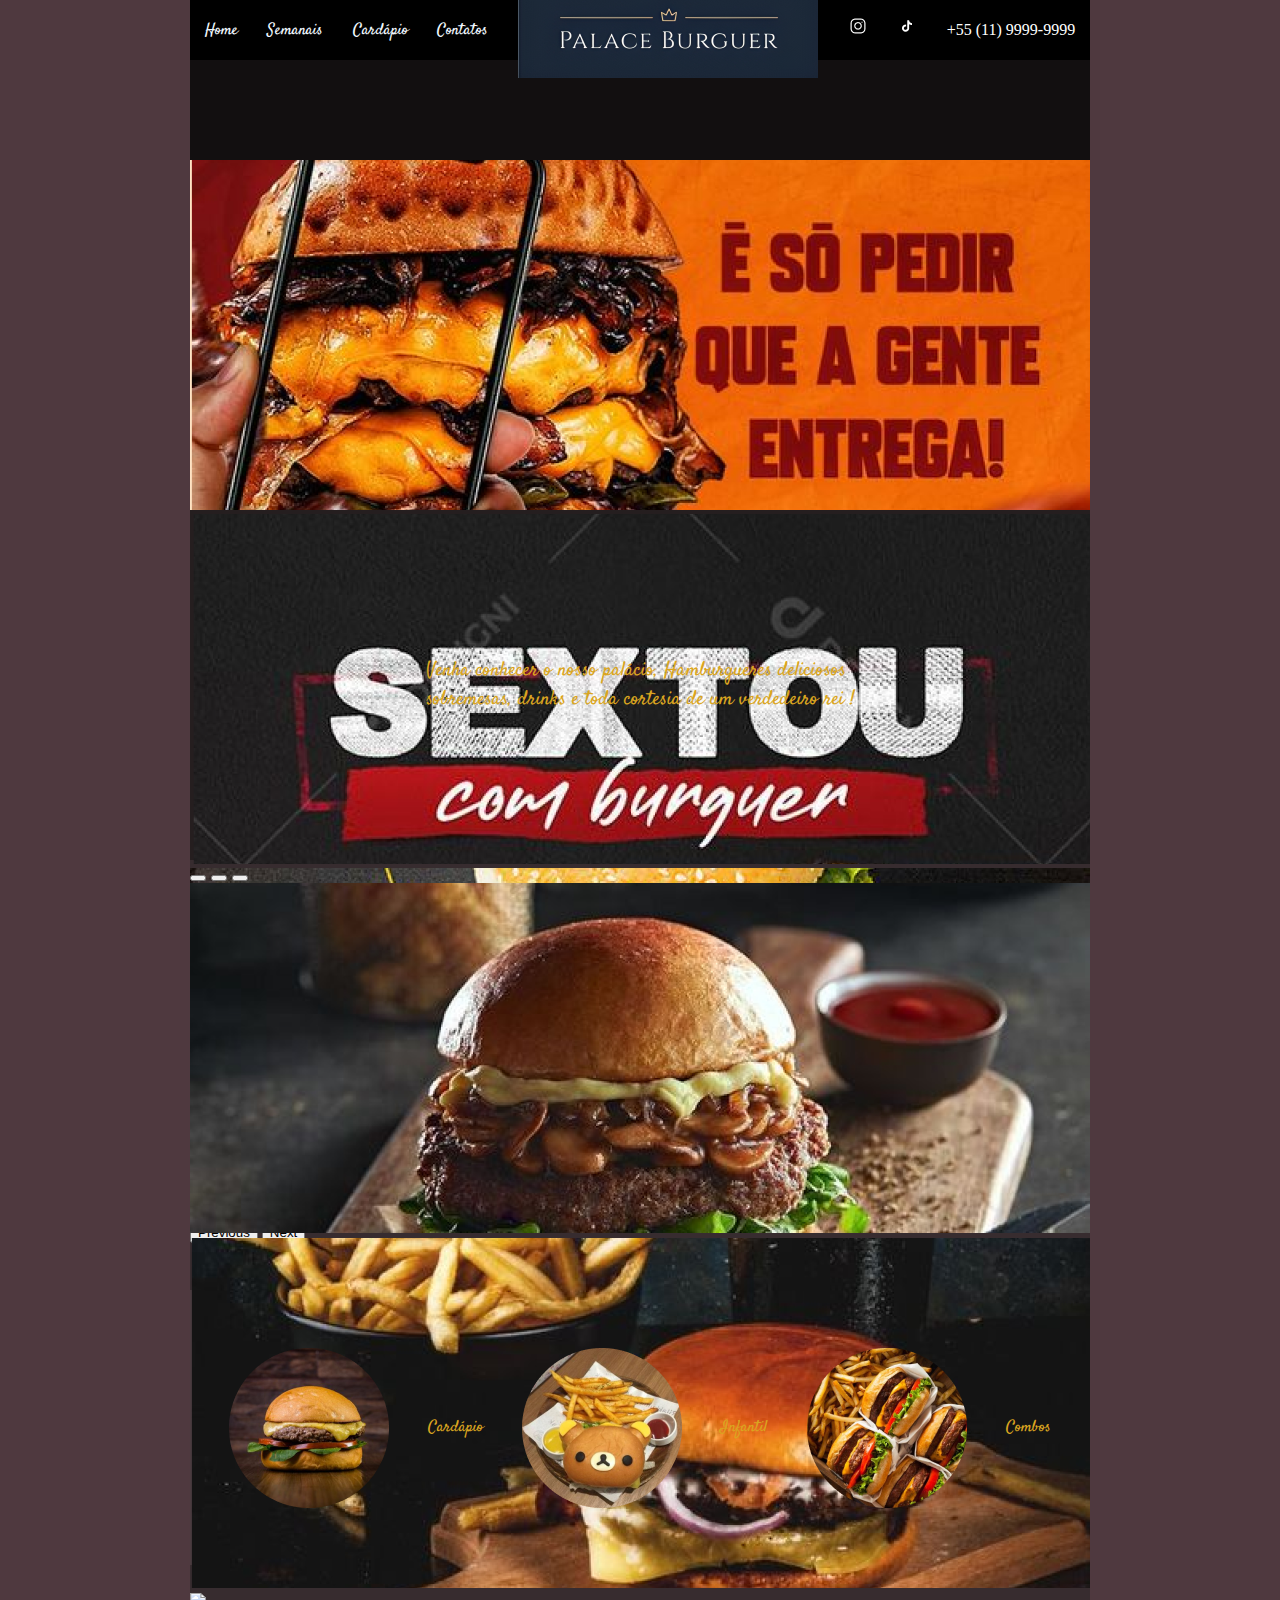
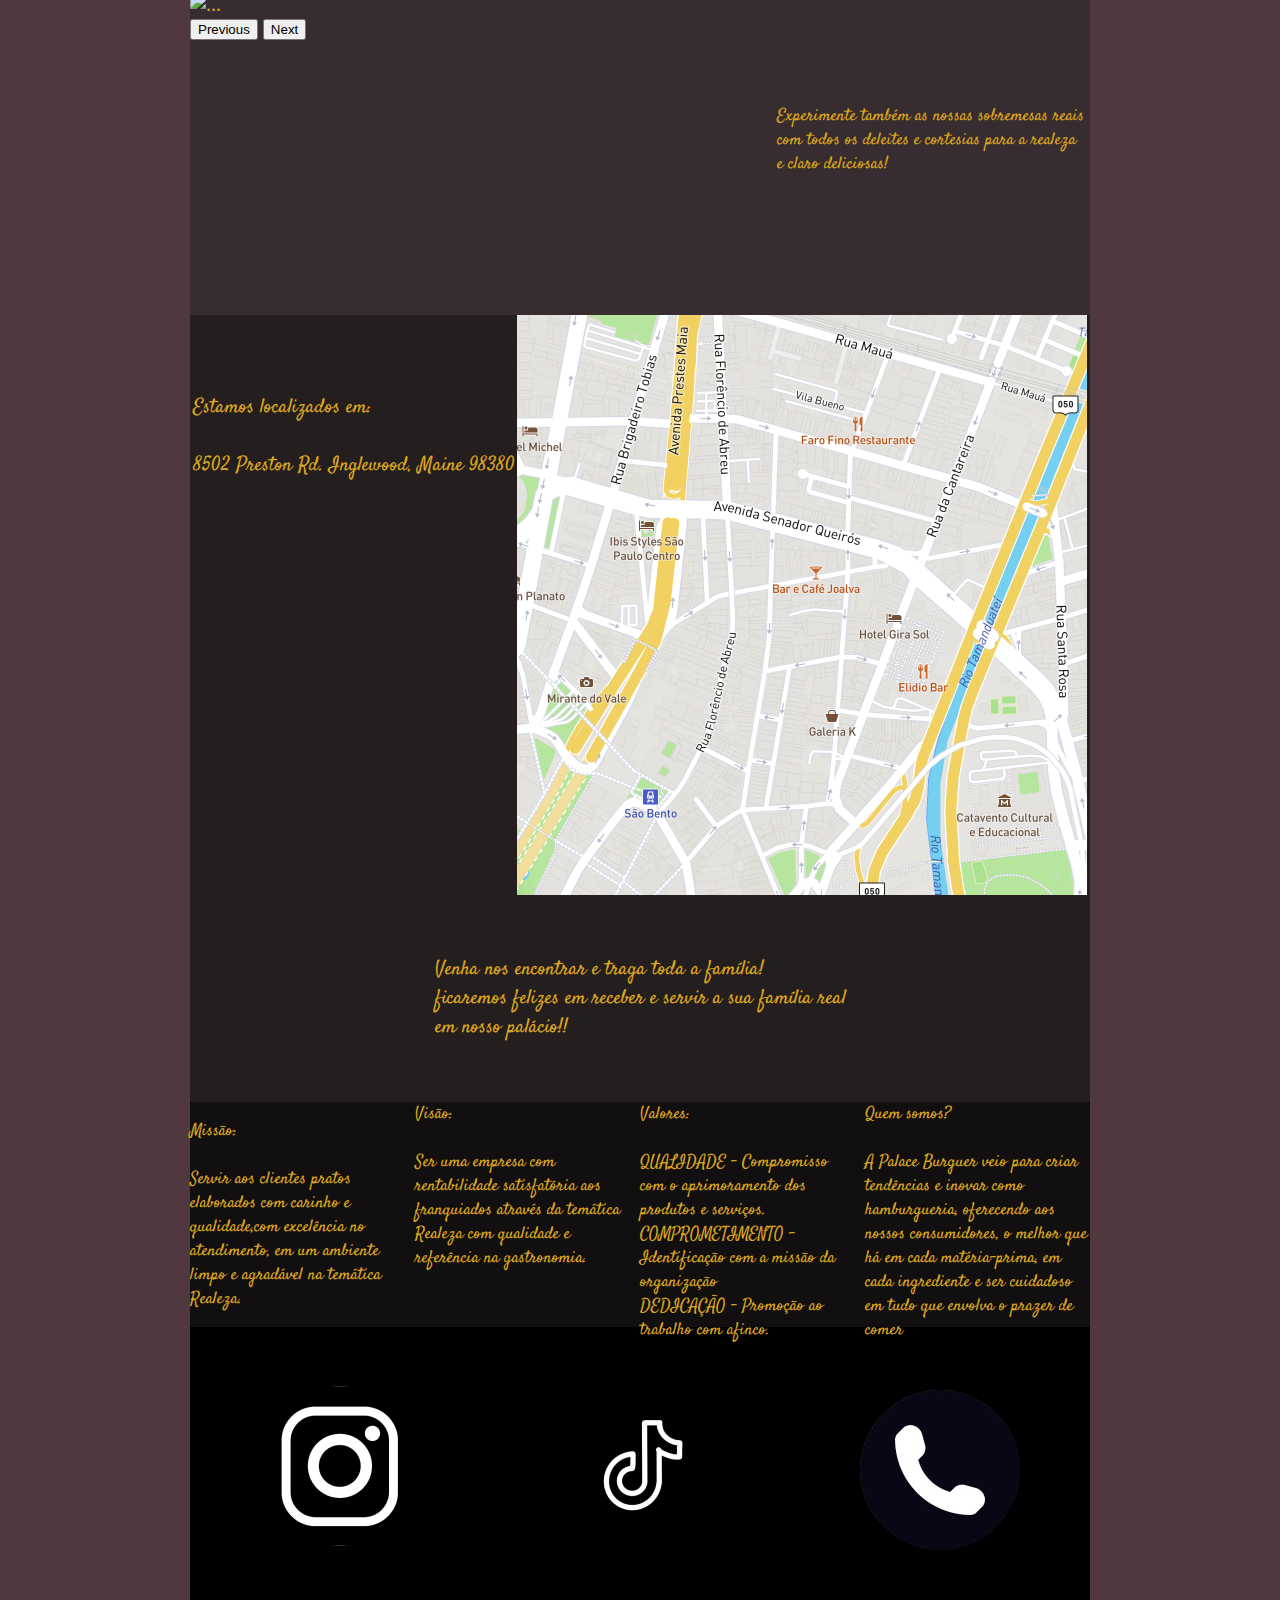
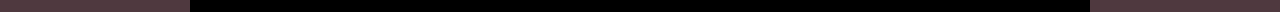
==== Index.html @ 72c1f56e "Add files via upload" ====
<!DOCTYPE html>
<html lang="pt-br">
  <head>
    <meta charset="UTF-8" />
    <meta http-equiv="X-UA-Compatible" content="IE=edge" />
    <meta name="viewport" content="width=device-width, initial-scale=1.0" />
    <link rel="preconnect" href="https://fonts.googleapis.com" />
    <link rel="preconnect" href="https://fonts.gstatic.com" crossorigin />
    <link
      href="https://fonts.googleapis.com/css2?family=Satisfy&display=swap"
      rel="stylesheet"
    />
    <link
      href="https://cdn.jsdelivr.net/npm/bootstrap@5.3.0-alpha3/dist/css/bootstrap.min.css"
      rel="stylesheet"
      integrity="sha384-KK94CHFLLe+nY2dmCWGMq91rCGa5gtU4mk92HdvYe+M/SXH301p5ILy+dN9+nJOZ"
      crossorigin="anonymous"
    />
    <link rel="stylesheet" href="Css/Index.css" />
    <title>Home</title>
  </head>
  <body>
    <div class="a0">
      <div class="a1">
        <div>
          <a href="Index.html">Home</a>
        </div>

        <div>
          <a href="#Semanais">Semanais</a>
        </div>

        <div>
          <a href="#Cardápio">Cardápio</a>
        </div>
        <div>
          <a href="#Contatos">Contatos</a>
        </div>
        <div>
          <img src="Imagens/Logo retangular.png" alt="" />
        </div>
        <div>
          <a href="https://www.instagram.com/"
            ><img src="Imagens/Logo IG.png" alt=""
          /></a>
        </div>
        <div>
          <a href="https://www.tiktok.com/"
            ><img src="Imagens/Logo Ttk.png" alt=""
          /></a>
        </div>
        <div>
          <p>+55 (11) 9999-9999</p>
        </div>
      </div>
      <div class="a2"></div>

      <div class="a3">
        <div id="carouselExample" class="carousel slide">
          <div class="carousel-inner">
            <div class="carousel-item active">
              <img
                src="Imagens/Carrossel (3).png"
                class="d-block w-100"
                alt="..."
              />
            </div>
            <div class="carousel-item">
              <img
                src="Imagens/Carrossel (2).png"
                class="d-block w-100"
                alt="..."
              />
            </div>
            <div class="carousel-item">
              <img
                src="Imagens/Carrossel (1).png"
                class="d-block w-100"
                alt="..."
              />
            </div>
          </div>
          <button
            class="carousel-control-prev"
            type="button"
            data-bs-target="#carouselExample"
            data-bs-slide="prev"
          >
            <span class="carousel-control-prev-icon" aria-hidden="true"></span>
            <span class="visually-hidden">Previous</span>
          </button>
          <button
            class="carousel-control-next"
            type="button"
            data-bs-target="#carouselExample"
            data-bs-slide="next"
          >
            <span class="carousel-control-next-icon" aria-hidden="true"></span>
            <span class="visually-hidden">Next</span>
          </button>
        </div>
      </div>

      <div id="Semanais" class="a4">
        <p>
          Venha conhecer o nosso palácio, Hamburgueres deliciosos <br />
          sobremesas, drinks e toda cortesia de um verdedeiro rei !
        </p>
      </div>

      <div class="a5">
        <div id="carouselExampleIndicators" class="carousel slide">
          <div class="carousel-indicators">
            <button
              type="button"
              data-bs-target="#carouselExampleIndicators"
              data-bs-slide-to="0"
              class="active"
              aria-current="true"
              aria-label="Slide 1"
            ></button>
            <button
              type="button"
              data-bs-target="#carouselExampleIndicators"
              data-bs-slide-to="1"
              aria-label="Slide 2"
            ></button>
            <button
              type="button"
              data-bs-target="#carouselExampleIndicators"
              data-bs-slide-to="2"
              aria-label="Slide 3"
            ></button>
          </div>
          <div class="carousel-inner">
            <div class="carousel-item active">
              <img
                src="Imagens/lanche (3).png"
                class="d-block w-100"
                alt="..."
              />
            </div>
            <div class="carousel-item">
              <img
                src="Imagens/lanche (2).png"
                class="d-block w-100"
                alt="..."
              />
            </div>
            <div class="carousel-item">
              <img
                src="Imagens/Lanche (1).png"
                class="d-block w-100"
                alt="..."
              />
            </div>
          </div>
          <button
            class="carousel-control-prev"
            type="button"
            data-bs-target="#carouselExampleIndicators"
            data-bs-slide="prev"
          >
            <span class="carousel-control-prev-icon" aria-hidden="true"></span>
            <span class="visually-hidden">Previous</span>
          </button>
          <button
            class="carousel-control-next"
            type="button"
            data-bs-target="#carouselExampleIndicators"
            data-bs-slide="next"
          >
            <span class="carousel-control-next-icon" aria-hidden="true"></span>
            <span class="visually-hidden">Next</span>
          </button>
        </div>
      </div>

      <div id="Cardápio" class="a6">
        <img src="Imagens/Cardápio (1).png" alt="" />
        Cardápio
        <img src="Imagens/Cardápio (2).png" alt="" />
        Infantil
        <img src="Imagens/Cardápio (3).png" alt="" />
        Combos
      </div>

      <div class="a7">
        <div>
          <iframe
            width="570"
            height="280"
            src="https://www.youtube.com/embed/O7w6tRPOtyo"
            title="Apresentação em SlideShow  Doces/Lanches"
            frameborder="0"
            allow="accelerometer; autoplay; clipboard-write; encrypted-media; gyroscope; picture-in-picture; web-share"
            allowfullscreen
          ></iframe>
        </div>
        <p>
          Experimente também as nossas sobremesas reais <br />
          com todos os deleites e cortesias para a realeza <br />
          e claro deliciosas!
        </p>
      </div>

      <div class="a8">
        <p>
          <br />
          <br />
          Estamos localizados em:
          <br />
          <br />
          8502 Preston Rd. Inglewood, Maine 98380
        </p>
        <img src="Imagens/Mapa.png" alt="" />
      </div>

      <div class="a9">
        <p>
          Venha nos encontrar e traga toda a família! <br />
          ficaremos felizes em receber e servir a sua família real <br />
          em nosso palácio!!
        </p>
      </div>

      <div id="Contatos" class="a10">
        <div class="a10¹">
          <p>
            Missão:
            <br />
            <br />
            Servir aos clientes pratos elaborados com carinho e qualidade,com
            excelência no atendimento, em um ambiente limpo e agradável na
            temática Realeza.
          </p>
        </div>
        <div class="a10¹">
          Visão:
          <br />
          <br />
          Ser uma empresa com rentabilidade satisfatória aos franquiados através
          da temática Realeza com qualidade e <br />
          referência na gastronomia.
        </div>
        <div class="a10¹">
          Valores:
          <br />
          <br />

          QUALIDADE – Compromisso <br />
          com o aprimoramento dos <br />
          produtos e serviços. <br />
          COMPROMETIMENTO – Identificação com a missão da organização <br />

          DEDICAÇÃO – Promoção ao trabalho com afinco.
        </div>
        <div class="a10¹">
          Quem somos? <br />
          <br />

          A Palace Burguer veio para criar tendências e inovar como
          hamburgueria, oferecendo aos nossos consumidores, o melhor que há em
          cada matéria-prima, em cada ingrediente e ser cuidadoso em tudo que
          envolva o prazer de comer
        </div>
      </div>

      <div class="a11">
        <a href="https://www.instagram.com/"
          ><img src="Imagens/Logo P 4 (1).png" alt=""
        /></a>
        <a href="https://www.tiktok.com/"
          ><img src="Imagens/Logo P 4 (2).png" alt=""
        /></a>
        <img src="Imagens/Logo P 4 (3).png" alt="" />
      </div>
    </div>
    <script
      src="https://cdn.jsdelivr.net/npm/@popperjs/core@2.11.8/dist/umd/popper.min.js"
      integrity="sha384-I7E8VVD/ismYTF4hNIPjVp/Zjvgyol6VFvRkX/vR+Vc4jQkC+hVqc2pM8ODewa9r"
      crossorigin="anonymous"
    ></script>
    <script
      src="https://cdn.jsdelivr.net/npm/bootstrap@5.3.0/dist/js/bootstrap.min.js"
      integrity="sha384-fbbOQedDUMZZ5KreZpsbe1LCZPVmfTnH7ois6mU1QK+m14rQ1l2bGBq41eYeM/fS"
      crossorigin="anonymous"
    ></script>
  </body>
</html>
---- Css/Index.css ----
body {
    background-color: #4f393f;
  margin: auto;
  padding: 0;
}
.a0 {
  width: 900px;
  height: 2000px;
  margin: auto;
}
.a1 {
  width: 900px;
  height: 60px;
  background-color: #000000;
  display: flex;
  justify-content: space-around;
  align-items: center;
  color: white;
}
.a2 {
  width: 900px;
  height: 100px;
  background-color: #120f10;
}
.a3 {
  width: 900px;
  height: 350px;
  background-color: bisque;
  justify-content: center;
  align-items: center;
}
.a4 {
  width: 900px;
  height: 350px;
  background-color: #251e1f;
  font-size: 20px;
  justify-content: center;
  align-items: center;
  display: flex;
  color: goldenrod;
  font-family: "Satisfy", cursive;
}
.a5 {
  width: 900px;
  height: 430px;
  background-color: #372c2f;
  font-size: 20px;
  display: flex;
  color: goldenrod;
}
.a6 {
  width: 900px;
  height: 275px;
  background-color: #4a3b3f;
  display: flex;
  align-items: center;
  justify-content: space-evenly;
  color: goldenrod;
  font-family: "Satisfy", cursive;
}
.a7 {
  width: 900px;
  height: 350px;
  background-color: #372c2f;
  display: flex;
  align-items: center;
  justify-content: space-around;
  font-size: 17px;
  color: goldenrod;
  font-family: "Satisfy", cursive;
}
.a8 {
  width: 900px;
  height: 580px;
  background-color: #251e1f;
  display: flex;
  justify-content: space-evenly;
  justify-items: center;
  font-size: 20px;
  color: goldenrod;
  font-family: "Satisfy", cursive;
}
.a9 {
  width: 900px;
  height: 207px;
  background-color: #251e1f;
  display: flex;
  justify-content: center;
  align-items: center;
  font-size: 20px;
  color: goldenrod;
  font-family: "Satisfy", cursive;
}
.a10 {
  width: 900px;
  height: 225px;
  background-color: antiquewhite;
  display: flex;
  justify-content: space-around;
  align-items: center;
}
.a10¹ {
  width: 225px;
  height: 225px;
  background-color: #120f10;
  margin: left 100px;
  font-size: 17px;
  color: goldenrod;
  font-family: "Satisfy", cursive;
}
.a11 {
  width: 900px;
  height: 285px;
  background-color: #000000;
  display: flex;
  align-items: center;
  justify-content: space-around;
}

a {
  color: goldenrod;
}
a:hover {
  color: gold;
}
a:link {
  text-decoration: none;
  list-style: none;
  color: aliceblue;
  font-family: "Satisfy", cursive;
}
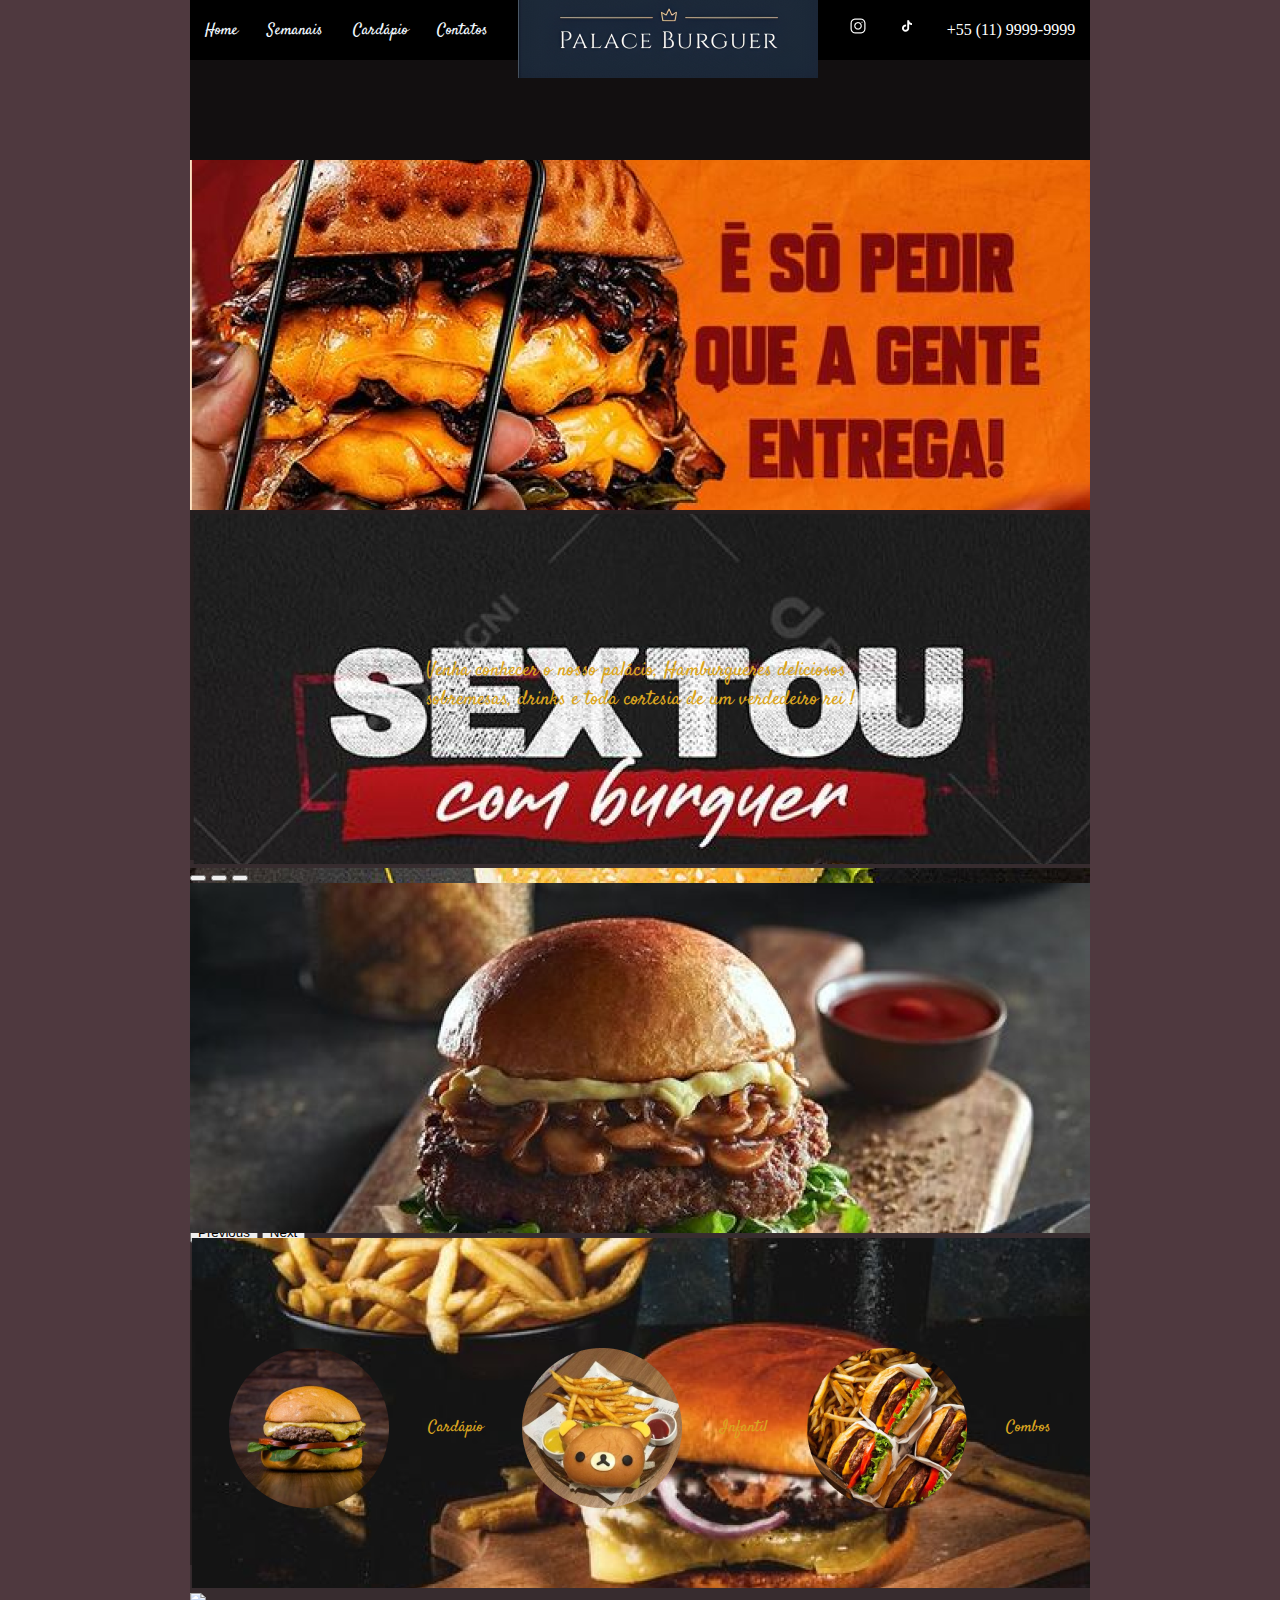
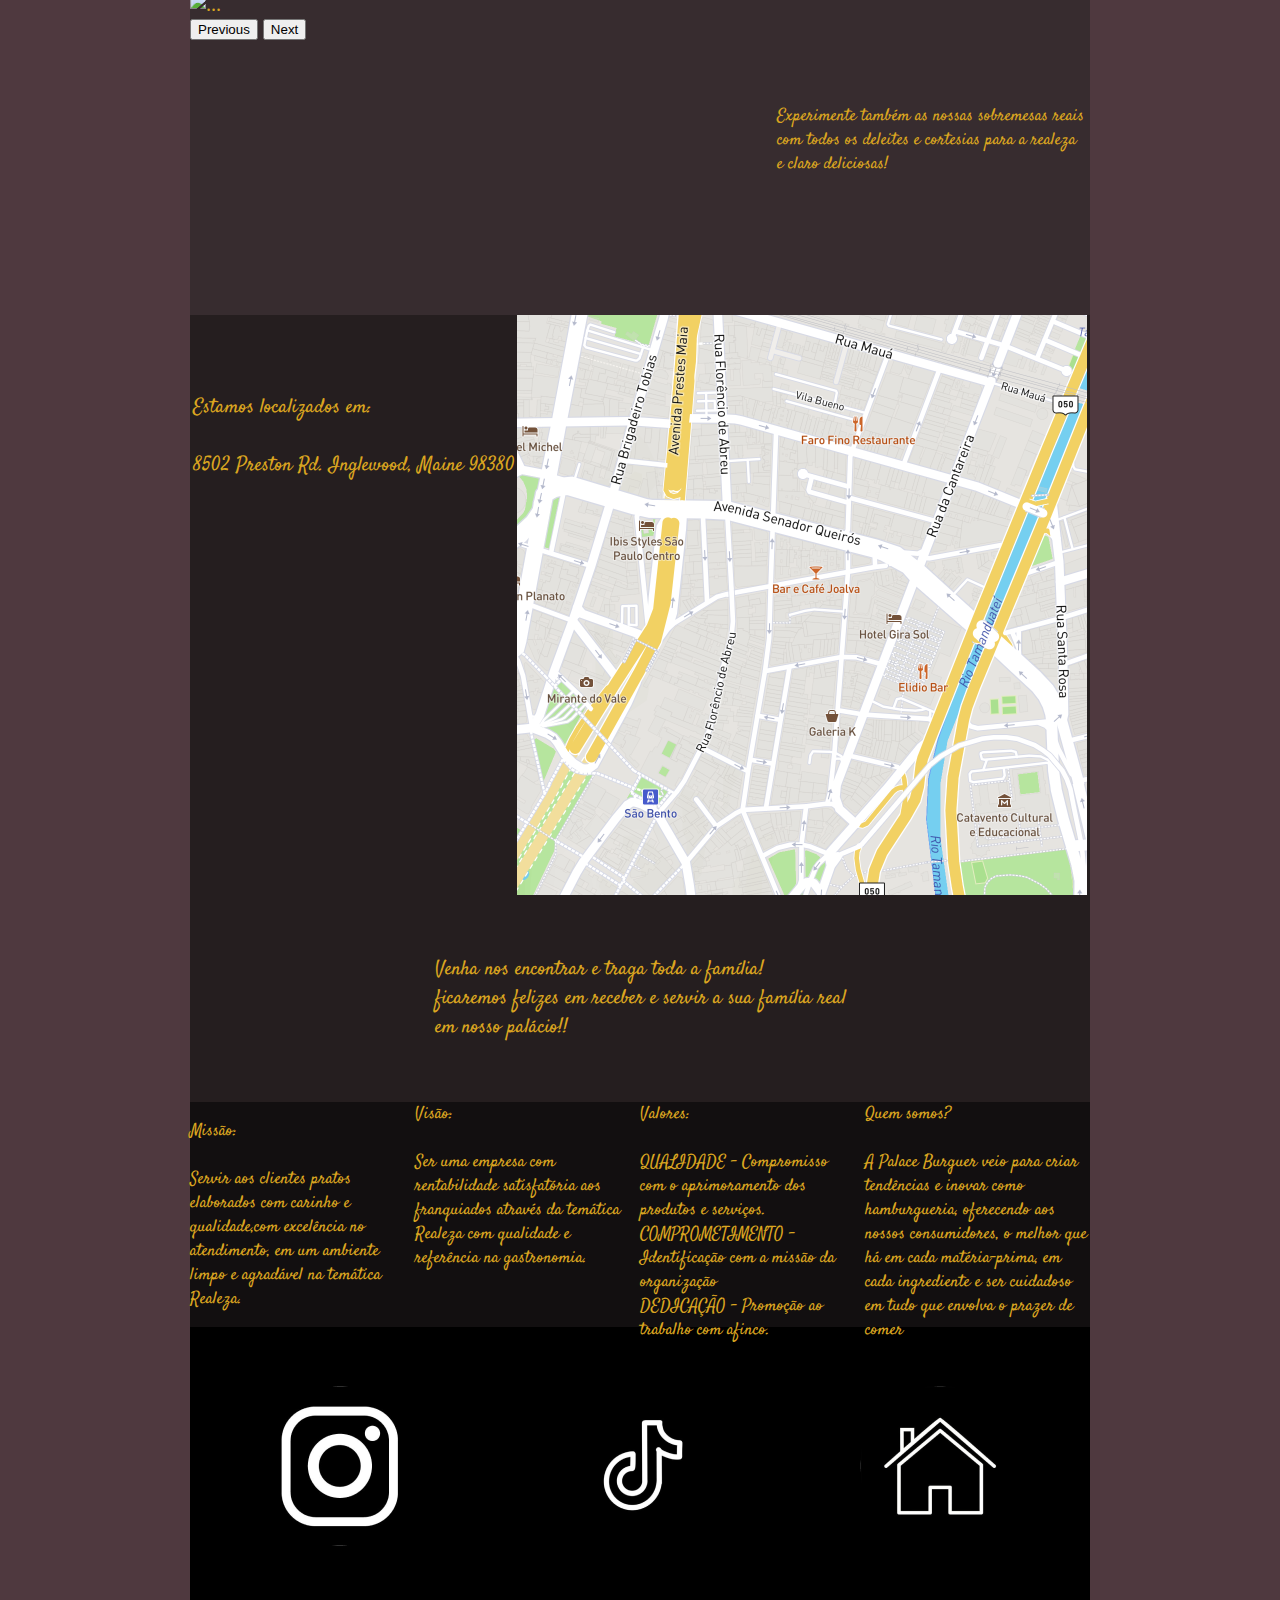
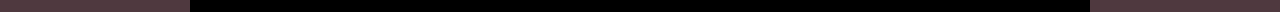
==== commit d0fa5063: "Add files via upload" ====
--- a/Index.html
+++ b/Index.html
@@ -273,7 +273,7 @@
         <a href="https://www.tiktok.com/"
           ><img src="Imagens/Logo P 4 (2).png" alt=""
         /></a>
-        <img src="Imagens/Logo P 4 (3).png" alt="" />
+        <a href="Index.html"><img src="Imagens/Logo P 4 (3).png" alt=""></a>
       </div>
     </div>
     <script
--- a/Css/Index.css
+++ b/Css/Index.css
@@ -51,7 +51,7 @@
 .a6 {
   width: 900px;
   height: 275px;
-  background-color: #4a3b3f;
+  background-color: #251e1f;
   display: flex;
   align-items: center;
   justify-content: space-evenly;
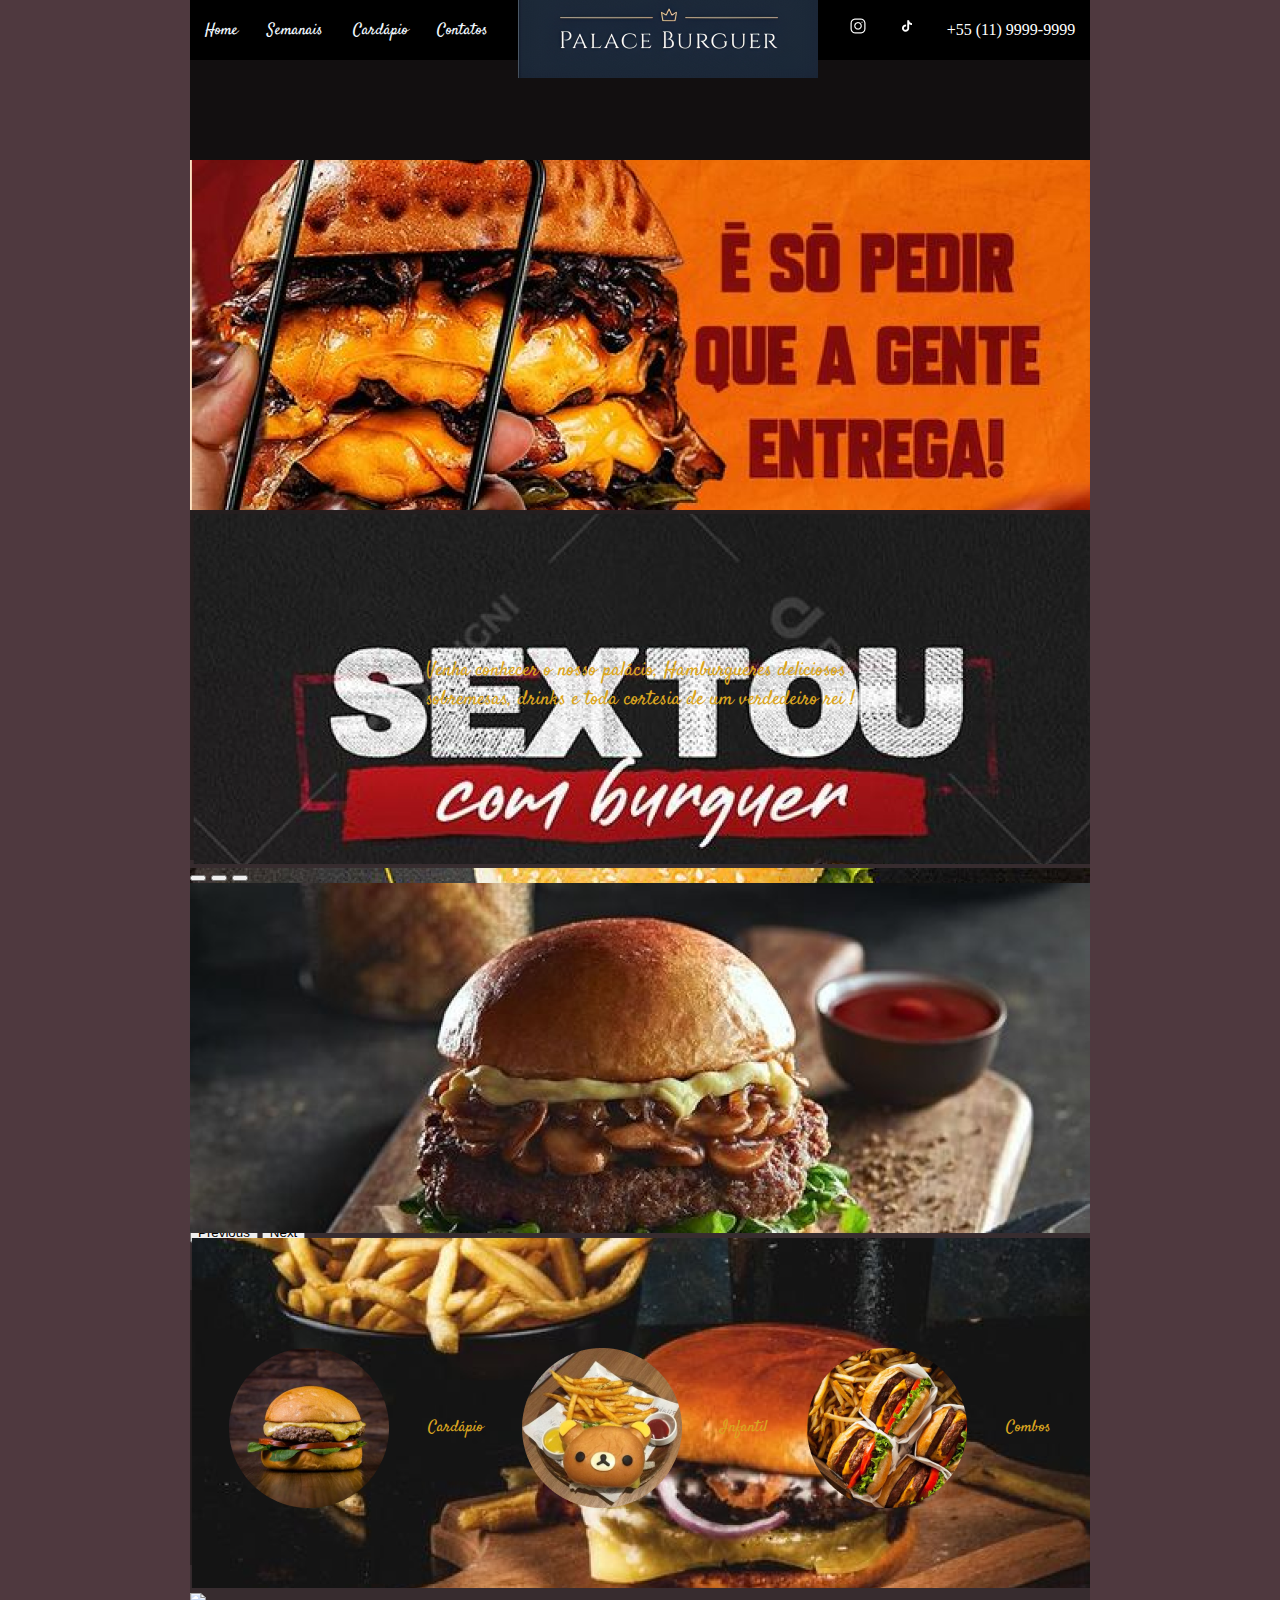
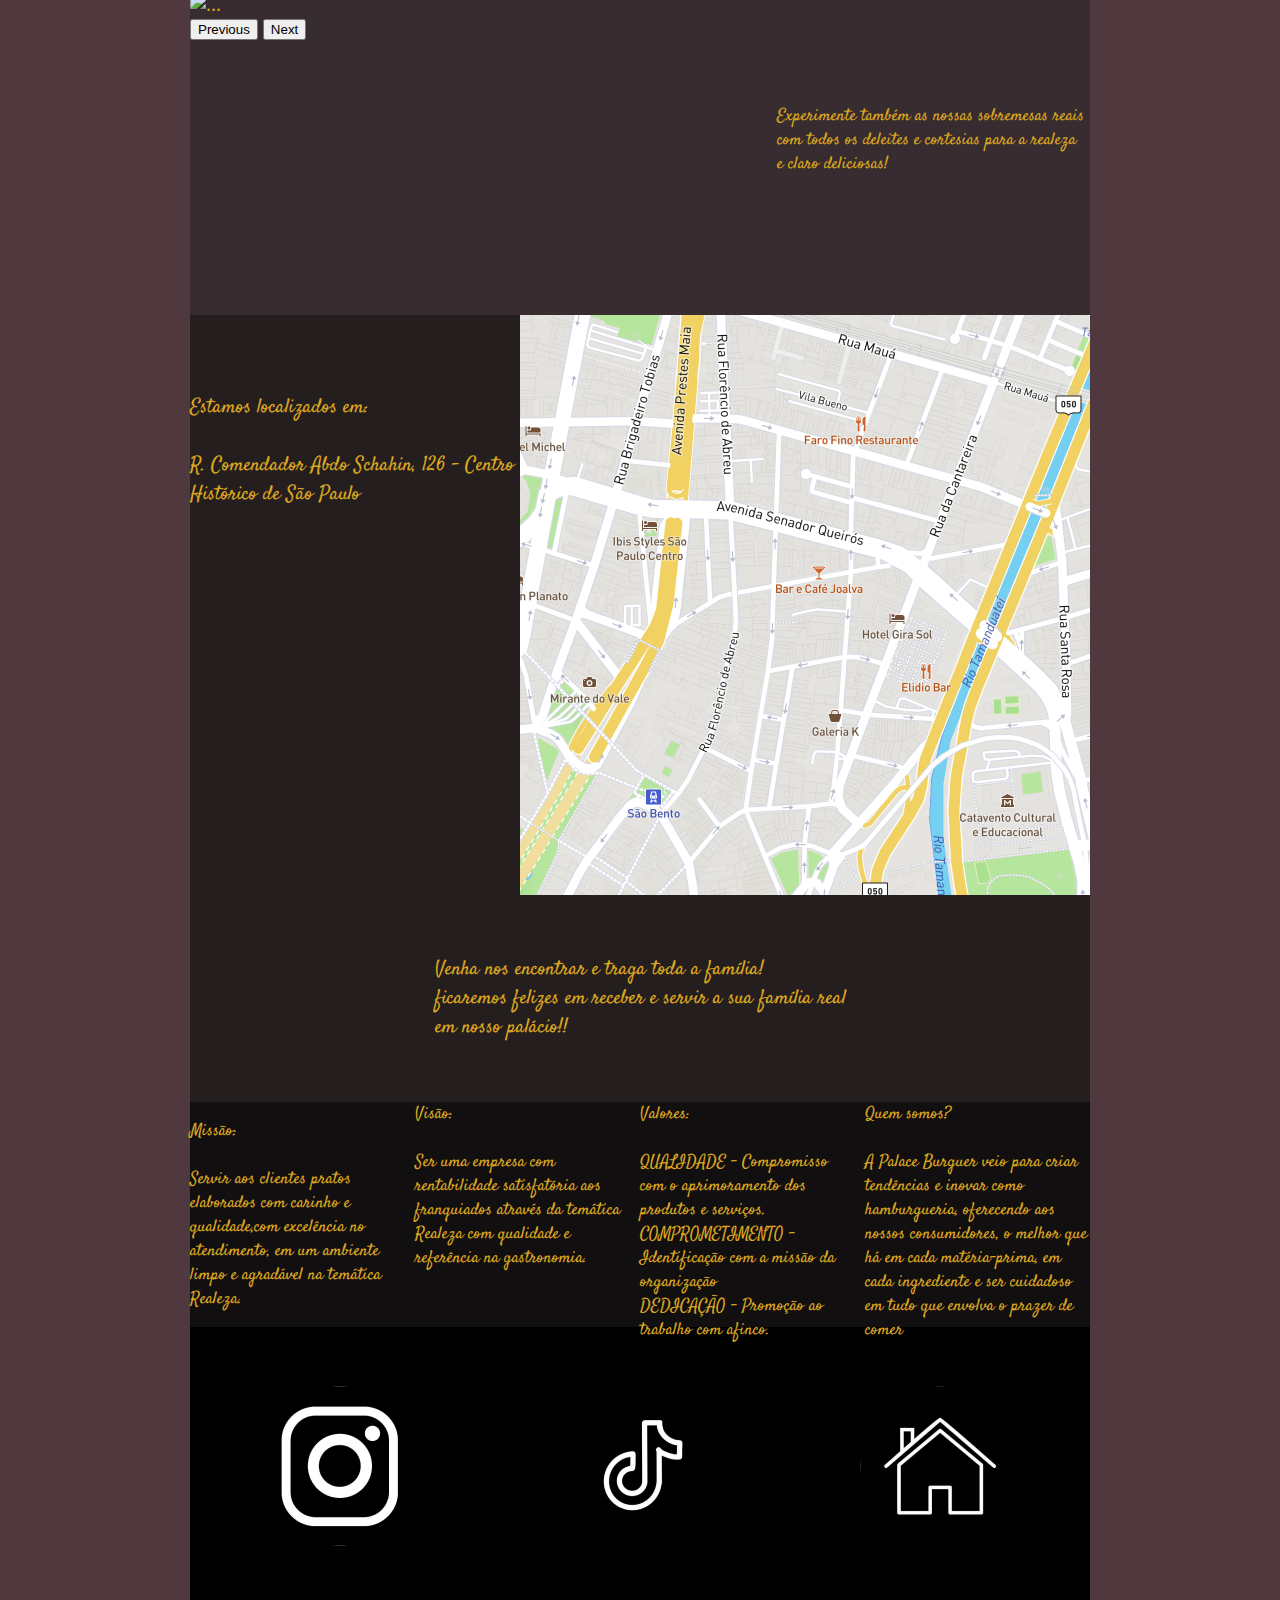
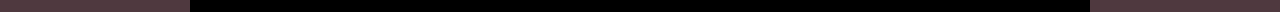
==== commit f570fa8b: "Add files via upload" ====
--- a/Index.html
+++ b/Index.html
@@ -211,9 +211,9 @@
           Estamos localizados em:
           <br />
           <br />
-          8502 Preston Rd. Inglewood, Maine 98380
-        </p>
-        <img src="Imagens/Mapa.png" alt="" />
+          R. Comendador Abdo Schahin, 126 - Centro Histórico de São Paulo
+        </p>
+        <a href="https://www.google.com.br/maps/@-23.5426484,-46.6318808,17.25z?entry=ttu"><img src="Imagens/Mapa.png" alt=""></a>
       </div>
 
       <div class="a9">
@@ -287,4 +287,4 @@
       crossorigin="anonymous"
     ></script>
   </body>
-</html>
+</html>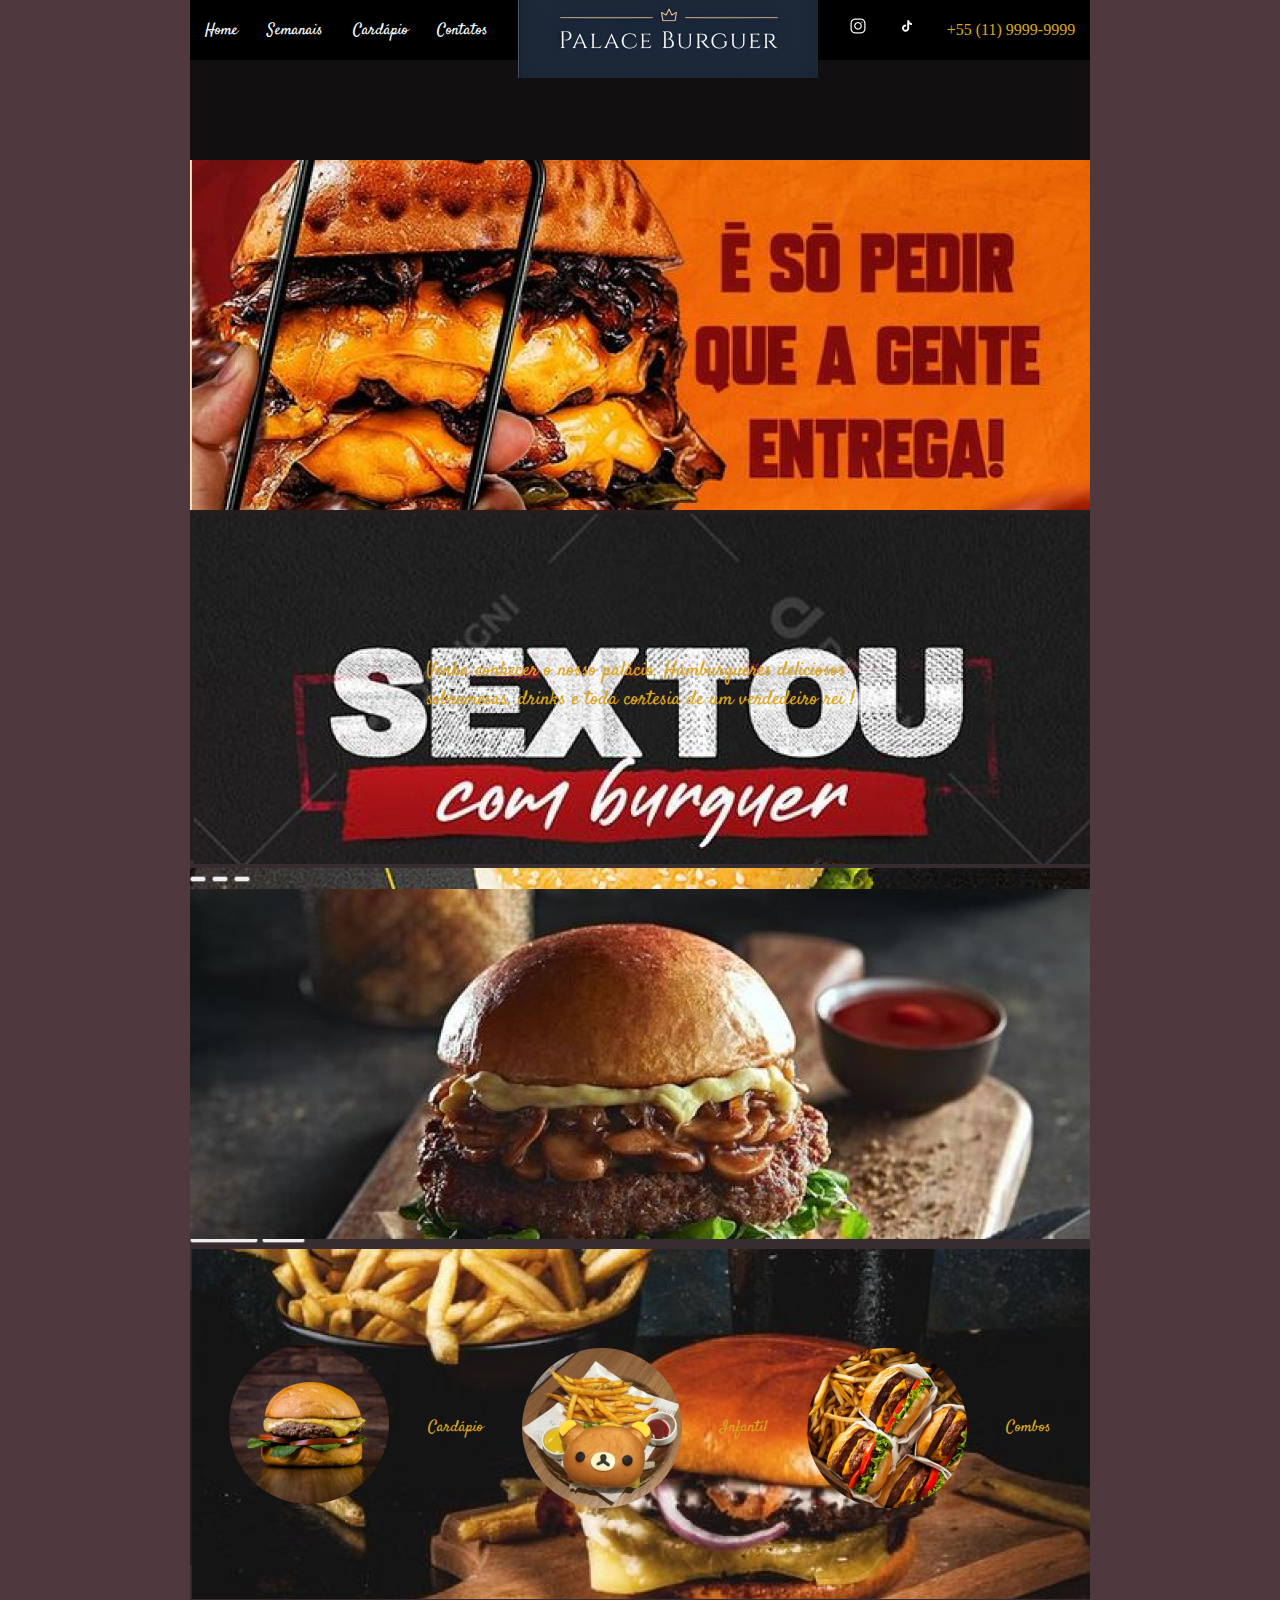
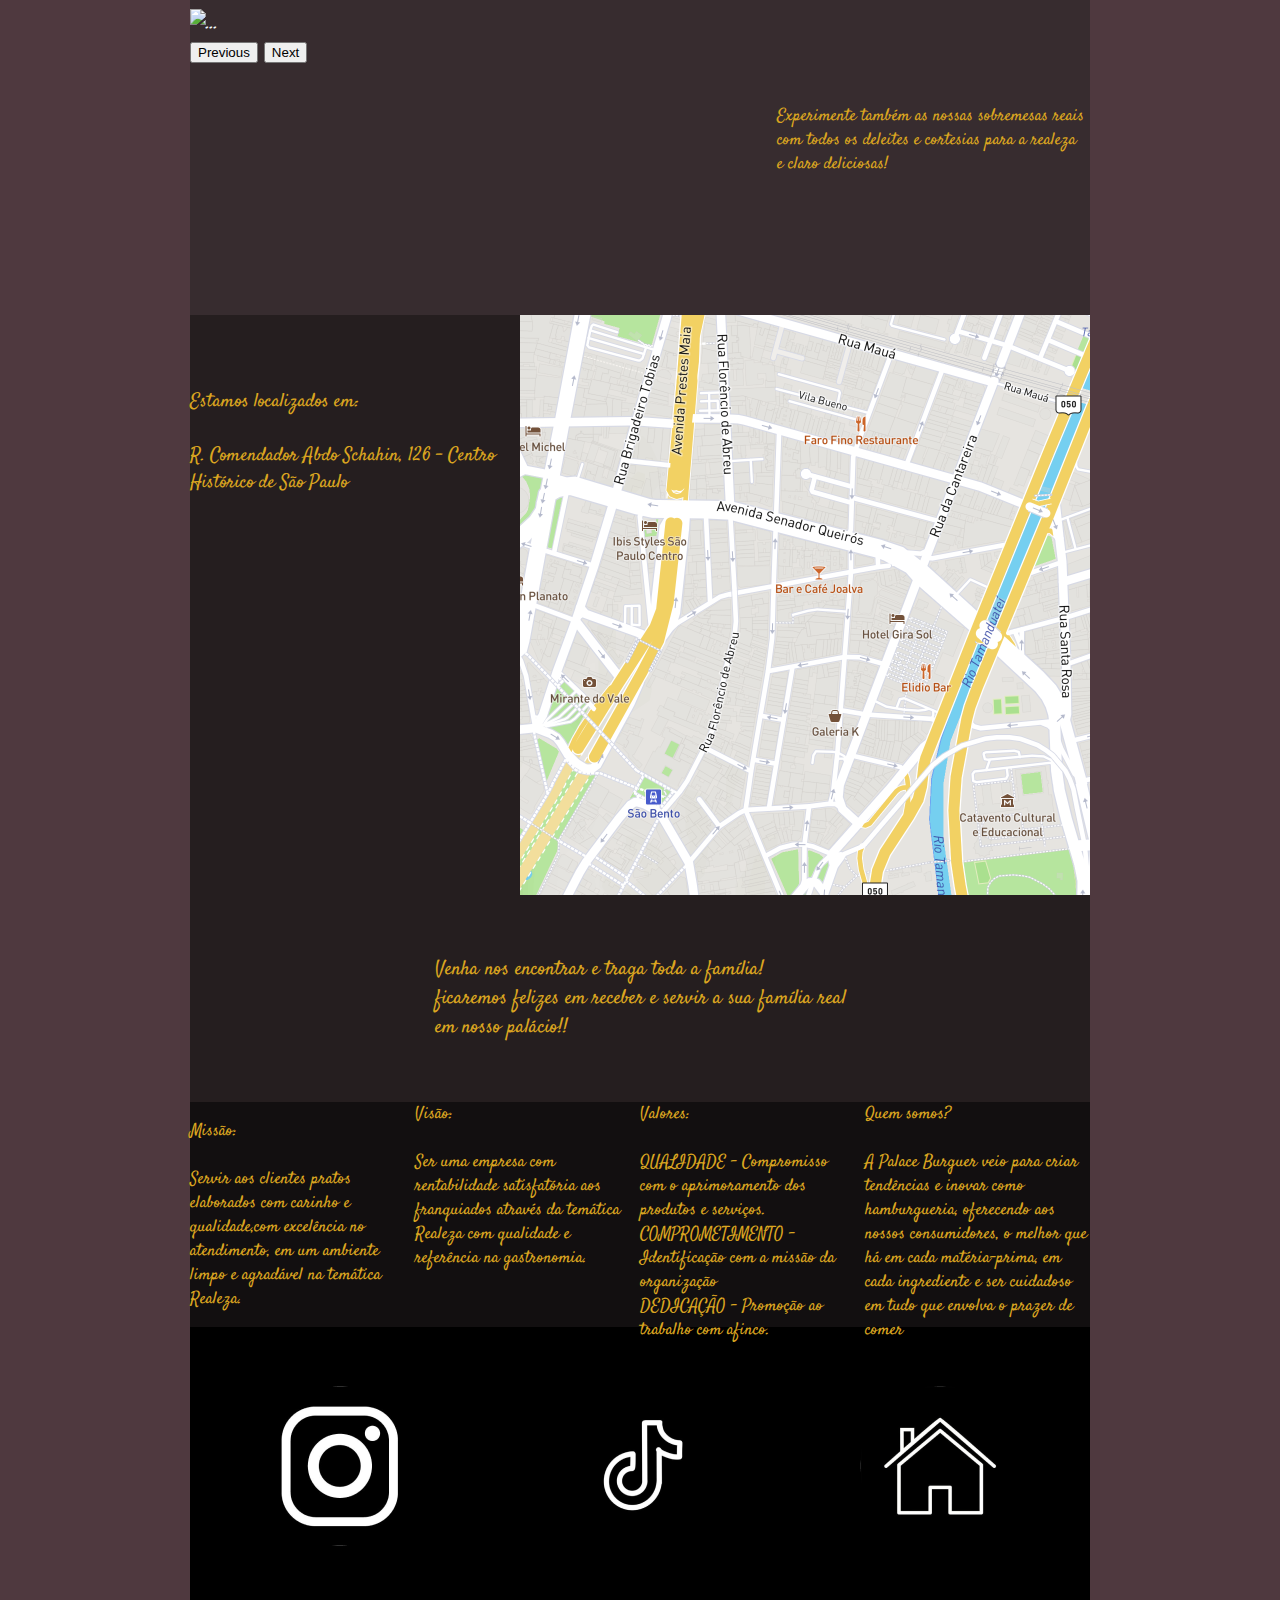
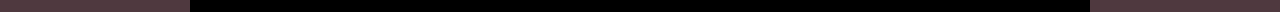
==== commit c2a7942c: "Add files via upload" ====
--- a/Index.html
+++ b/Index.html
@@ -17,7 +17,8 @@
       crossorigin="anonymous"
     />
     <link rel="stylesheet" href="Css/Index.css" />
-    <title>Home</title>
+    <link rel="shortcut icon" href="Imagens/icone.jpg" type="image/x-icon">
+    <title>Palace Burguer</title>
   </head>
   <body>
     <div class="a0">
@@ -37,16 +38,16 @@
           <a href="#Contatos">Contatos</a>
         </div>
         <div>
-          <img src="Imagens/Logo retangular.png" alt="" />
+          <img src="Imagens/index/Logo retangular.png" alt="" />
         </div>
         <div>
           <a href="https://www.instagram.com/"
-            ><img src="Imagens/Logo IG.png" alt=""
+            ><img src="Imagens/index/Logo IG.png" alt=""
           /></a>
         </div>
         <div>
           <a href="https://www.tiktok.com/"
-            ><img src="Imagens/Logo Ttk.png" alt=""
+            ><img src="Imagens/index/Logo Ttk.png" alt=""
           /></a>
         </div>
         <div>
@@ -60,21 +61,21 @@
           <div class="carousel-inner">
             <div class="carousel-item active">
               <img
-                src="Imagens/Carrossel (3).png"
-                class="d-block w-100"
-                alt="..."
-              />
-            </div>
-            <div class="carousel-item">
-              <img
-                src="Imagens/Carrossel (2).png"
-                class="d-block w-100"
-                alt="..."
-              />
-            </div>
-            <div class="carousel-item">
-              <img
-                src="Imagens/Carrossel (1).png"
+                src="Imagens/index/Carrossel (3).png"
+                class="d-block w-100"
+                alt="..."
+              />
+            </div>
+            <div class="carousel-item">
+              <img
+                src="Imagens/index/Carrossel (2).png"
+                class="d-block w-100"
+                alt="..."
+              />
+            </div>
+            <div class="carousel-item">
+              <img
+                src="Imagens/index/Carrossel (1).png"
                 class="d-block w-100"
                 alt="..."
               />
@@ -109,7 +110,7 @@
       </div>
 
       <div class="a5">
-        <div id="carouselExampleIndicators" class="carousel slide">
+        <a href="Cardápio.html"><div id="carouselExampleIndicators" class="carousel slide">
           <div class="carousel-indicators">
             <button
               type="button"
@@ -135,21 +136,21 @@
           <div class="carousel-inner">
             <div class="carousel-item active">
               <img
-                src="Imagens/lanche (3).png"
-                class="d-block w-100"
-                alt="..."
-              />
-            </div>
-            <div class="carousel-item">
-              <img
-                src="Imagens/lanche (2).png"
-                class="d-block w-100"
-                alt="..."
-              />
-            </div>
-            <div class="carousel-item">
-              <img
-                src="Imagens/Lanche (1).png"
+                src="Imagens/index/lanche (3).png"
+                class="d-block w-100"
+                alt="..."
+              />
+            </div>
+            <div class="carousel-item">
+              <img
+                src="Imagens/index/lanche (2).png"
+                class="d-block w-100"
+                alt="..."
+              />
+            </div>
+            <div class="carousel-item">
+              <img
+                src="Imagens/index/Lanche (1).png"
                 class="d-block w-100"
                 alt="..."
               />
@@ -173,15 +174,15 @@
             <span class="carousel-control-next-icon" aria-hidden="true"></span>
             <span class="visually-hidden">Next</span>
           </button>
-        </div>
+        </div></a>
+        
       </div>
 
       <div id="Cardápio" class="a6">
-        <img src="Imagens/Cardápio (1).png" alt="" />
-        Cardápio
-        <img src="Imagens/Cardápio (2).png" alt="" />
+        <a href="Cardápio.html"><img src="Imagens/index/Cardápio (1).png" alt=""></a> Cardápio
+        <img src="Imagens/index/Cardápio (2).png" alt="" />
         Infantil
-        <img src="Imagens/Cardápio (3).png" alt="" />
+        <img src="Imagens/index/Cardápio (3).png" alt="" />
         Combos
       </div>
 
@@ -213,7 +214,7 @@
           <br />
           R. Comendador Abdo Schahin, 126 - Centro Histórico de São Paulo
         </p>
-        <a href="https://www.google.com.br/maps/@-23.5426484,-46.6318808,17.25z?entry=ttu"><img src="Imagens/Mapa.png" alt=""></a>
+        <a href="https://www.google.com.br/maps/@-23.5426484,-46.6318808,17.25z?entry=ttu"><img src="Imagens/index/Mapa.png" alt=""></a>
       </div>
 
       <div class="a9">
@@ -268,12 +269,12 @@
 
       <div class="a11">
         <a href="https://www.instagram.com/"
-          ><img src="Imagens/Logo P 4 (1).png" alt=""
+          ><img src="Imagens/index/Logo P 4 (1).png" alt=""
         /></a>
         <a href="https://www.tiktok.com/"
-          ><img src="Imagens/Logo P 4 (2).png" alt=""
+          ><img src="Imagens/index/Logo P 4 (2).png" alt=""
         /></a>
-        <a href="Index.html"><img src="Imagens/Logo P 4 (3).png" alt=""></a>
+        <a href="Index.html"><img src="Imagens/index/Logo P 4 (3).png" alt=""></a>
       </div>
     </div>
     <script
--- a/Css/Index.css
+++ b/Css/Index.css
@@ -1,5 +1,5 @@
 body {
-    background-color: #4f393f;
+  background-color: #4f393f;
   margin: auto;
   padding: 0;
 }
@@ -15,7 +15,7 @@
   display: flex;
   justify-content: space-around;
   align-items: center;
-  color: white;
+  color: goldenrod;
 }
 .a2 {
   width: 900px;
@@ -76,7 +76,7 @@
   display: flex;
   justify-content: space-evenly;
   justify-items: center;
-  font-size: 20px;
+  font-size: 19px;
   color: goldenrod;
   font-family: "Satisfy", cursive;
 }
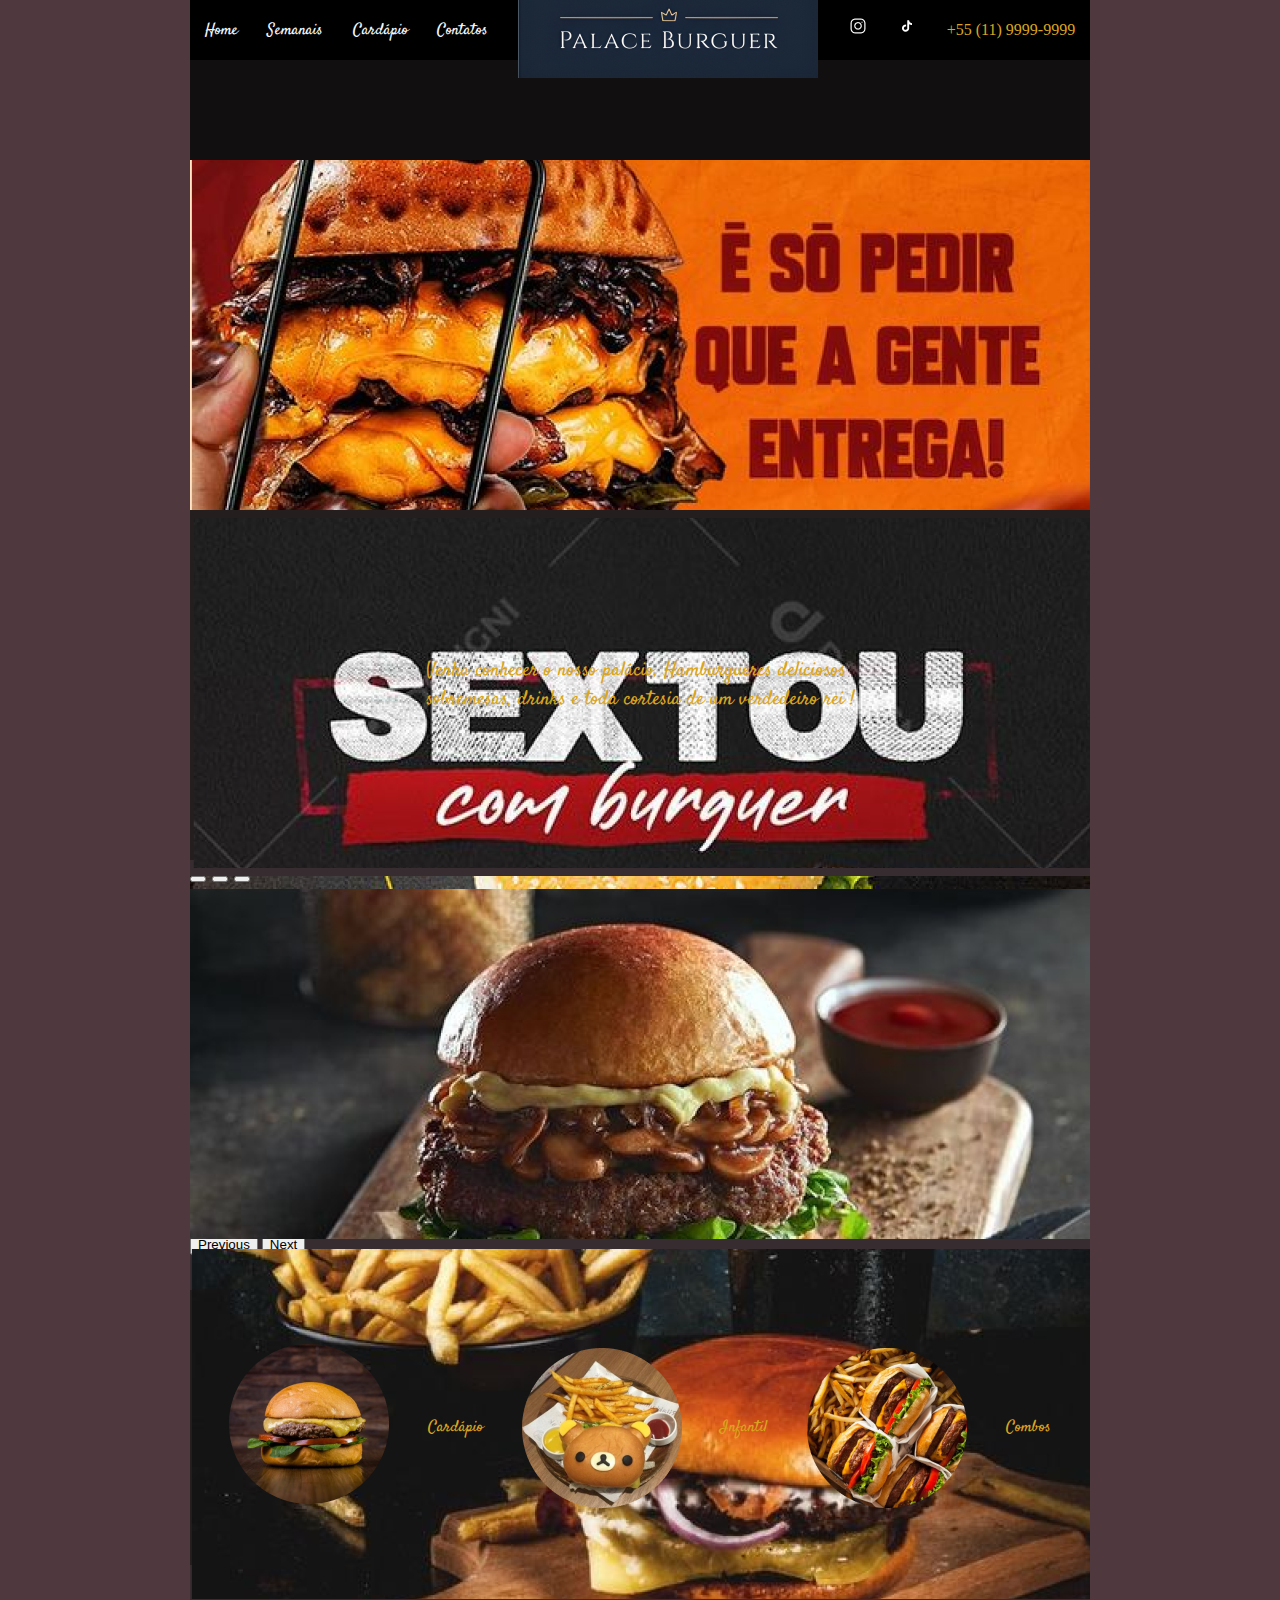
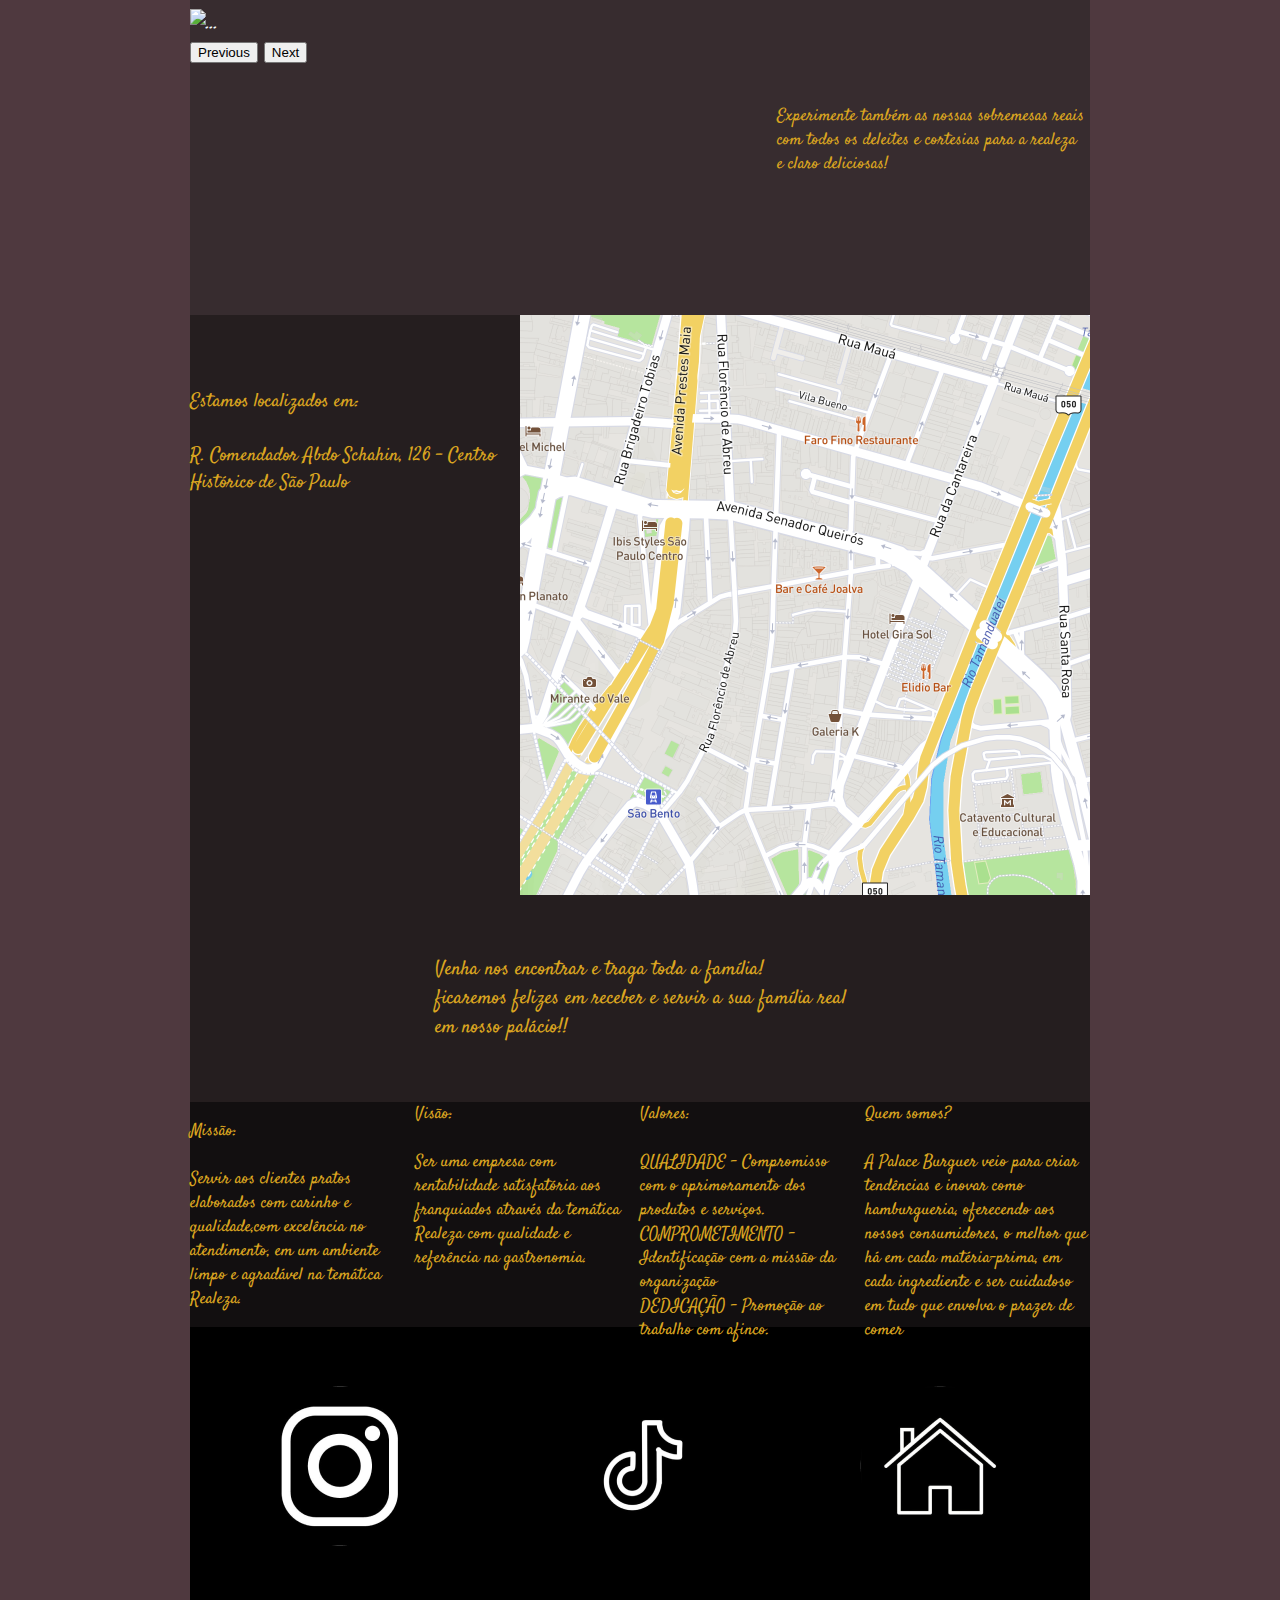
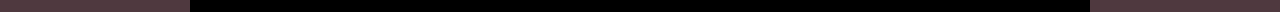
==== commit b00ae8e7: "Add files via upload" ====
--- a/Index.html
+++ b/Index.html
@@ -4,7 +4,7 @@
     <meta charset="UTF-8" />
     <meta http-equiv="X-UA-Compatible" content="IE=edge" />
     <meta name="viewport" content="width=device-width, initial-scale=1.0" />
-    <link rel="preconnect" href="https://fonts.googleapis.com" />
+    <link rel="preconnect" href="https://fonts.googleapis.com">
     <link rel="preconnect" href="https://fonts.gstatic.com" crossorigin />
     <link
       href="https://fonts.googleapis.com/css2?family=Satisfy&display=swap"
@@ -17,7 +17,7 @@
       crossorigin="anonymous"
     />
     <link rel="stylesheet" href="Css/Index.css" />
-    <link rel="shortcut icon" href="Imagens/icone.jpg" type="image/x-icon">
+    <link rel="shortcut icon" href="Imagens/index/icone.jpg" type="image/x-icon" />
     <title>Palace Burguer</title>
   </head>
   <body>
@@ -57,49 +57,57 @@
       <div class="a2"></div>
 
       <div class="a3">
-        <div id="carouselExample" class="carousel slide">
-          <div class="carousel-inner">
-            <div class="carousel-item active">
-              <img
-                src="Imagens/index/Carrossel (3).png"
-                class="d-block w-100"
-                alt="..."
-              />
+        <a href="https://www.ifood.com.br/"
+          ><div id="carouselExample" class="carousel slide">
+            <div class="carousel-inner">
+              <div class="carousel-item active">
+                <img
+                  src="Imagens/index/Carrossel (3).png"
+                  class="d-block w-100"
+                  alt="..."
+                />
+              </div>
+              <div class="carousel-item">
+                <img
+                  src="Imagens/index/Carrossel (2).png"
+                  class="d-block w-100"
+                  alt="..."
+                />
+              </div>
+              <div class="carousel-item">
+                <img
+                  src="Imagens/index/Carrossel (1).png"
+                  class="d-block w-100"
+                  alt="..."
+                />
+              </div>
             </div>
-            <div class="carousel-item">
-              <img
-                src="Imagens/index/Carrossel (2).png"
-                class="d-block w-100"
-                alt="..."
-              />
-            </div>
-            <div class="carousel-item">
-              <img
-                src="Imagens/index/Carrossel (1).png"
-                class="d-block w-100"
-                alt="..."
-              />
-            </div>
-          </div>
-          <button
-            class="carousel-control-prev"
-            type="button"
-            data-bs-target="#carouselExample"
-            data-bs-slide="prev"
-          >
-            <span class="carousel-control-prev-icon" aria-hidden="true"></span>
-            <span class="visually-hidden">Previous</span>
-          </button>
-          <button
-            class="carousel-control-next"
-            type="button"
-            data-bs-target="#carouselExample"
-            data-bs-slide="next"
-          >
-            <span class="carousel-control-next-icon" aria-hidden="true"></span>
-            <span class="visually-hidden">Next</span>
-          </button>
-        </div>
+            <button
+              class="carousel-control-prev"
+              type="button"
+              data-bs-target="#carouselExample"
+              data-bs-slide="prev"
+            >
+              <span
+                class="carousel-control-prev-icon"
+                aria-hidden="true"
+              ></span>
+              <span class="visually-hidden">Previous</span>
+            </button>
+            <button
+              class="carousel-control-next"
+              type="button"
+              data-bs-target="#carouselExample"
+              data-bs-slide="next"
+            >
+              <span
+                class="carousel-control-next-icon"
+                aria-hidden="true"
+              ></span>
+              <span class="visually-hidden">Next</span>
+            </button>
+          </div></a
+        >
       </div>
 
       <div id="Semanais" class="a4">
@@ -109,77 +117,87 @@
         </p>
       </div>
 
-      <div class="a5">
-        <a href="Cardápio.html"><div id="carouselExampleIndicators" class="carousel slide">
-          <div class="carousel-indicators">
+      <div id="Cardápio" class="a5">
+        <a href="Cardápio.html"
+          ><div id="carouselExampleIndicators" class="carousel slide">
+            <div class="carousel-indicators">
+              <button
+                type="button"
+                data-bs-target="#carouselExampleIndicators"
+                data-bs-slide-to="0"
+                class="active"
+                aria-current="true"
+                aria-label="Slide 1"
+              ></button>
+              <button
+                type="button"
+                data-bs-target="#carouselExampleIndicators"
+                data-bs-slide-to="1"
+                aria-label="Slide 2"
+              ></button>
+              <button
+                type="button"
+                data-bs-target="#carouselExampleIndicators"
+                data-bs-slide-to="2"
+                aria-label="Slide 3"
+              ></button>
+            </div>
+            <div class="carousel-inner">
+              <div class="carousel-item active">
+                <img
+                  src="Imagens/index/lanche (3).png"
+                  class="d-block w-100"
+                  alt="..."
+                />
+              </div>
+              <div class="carousel-item">
+                <img
+                  src="Imagens/index/lanche (2).png"
+                  class="d-block w-100"
+                  alt="..."
+                />
+              </div>
+              <div class="carousel-item">
+                <img
+                  src="Imagens/index/Lanche (1).png"
+                  class="d-block w-100"
+                  alt="..."
+                />
+              </div>
+            </div>
             <button
+              class="carousel-control-prev"
               type="button"
               data-bs-target="#carouselExampleIndicators"
-              data-bs-slide-to="0"
-              class="active"
-              aria-current="true"
-              aria-label="Slide 1"
-            ></button>
+              data-bs-slide="prev"
+            >
+              <span
+                class="carousel-control-prev-icon"
+                aria-hidden="true"
+              ></span>
+              <span class="visually-hidden">Previous</span>
+            </button>
             <button
+              class="carousel-control-next"
               type="button"
               data-bs-target="#carouselExampleIndicators"
-              data-bs-slide-to="1"
-              aria-label="Slide 2"
-            ></button>
-            <button
-              type="button"
-              data-bs-target="#carouselExampleIndicators"
-              data-bs-slide-to="2"
-              aria-label="Slide 3"
-            ></button>
-          </div>
-          <div class="carousel-inner">
-            <div class="carousel-item active">
-              <img
-                src="Imagens/index/lanche (3).png"
-                class="d-block w-100"
-                alt="..."
-              />
-            </div>
-            <div class="carousel-item">
-              <img
-                src="Imagens/index/lanche (2).png"
-                class="d-block w-100"
-                alt="..."
-              />
-            </div>
-            <div class="carousel-item">
-              <img
-                src="Imagens/index/Lanche (1).png"
-                class="d-block w-100"
-                alt="..."
-              />
-            </div>
-          </div>
-          <button
-            class="carousel-control-prev"
-            type="button"
-            data-bs-target="#carouselExampleIndicators"
-            data-bs-slide="prev"
-          >
-            <span class="carousel-control-prev-icon" aria-hidden="true"></span>
-            <span class="visually-hidden">Previous</span>
-          </button>
-          <button
-            class="carousel-control-next"
-            type="button"
-            data-bs-target="#carouselExampleIndicators"
-            data-bs-slide="next"
-          >
-            <span class="carousel-control-next-icon" aria-hidden="true"></span>
-            <span class="visually-hidden">Next</span>
-          </button>
-        </div></a>
-        
-      </div>
-
-      <div id="Cardápio" class="a6">
-        <a href="Cardápio.html"><img src="Imagens/index/Cardápio (1).png" alt=""></a> Cardápio
+              data-bs-slide="next"
+            >
+              <span
+                class="carousel-control-next-icon"
+                aria-hidden="true"
+              ></span>
+              <span class="visually-hidden">Next</span>
+            </button>
+          </div></a
+        >
+      </div>
+
+      <div class="a6">
+        <a href="Cardápio.html"
+          ><img src="Imagens/index/Cardápio (1).png" alt=""
+        /></a>
+        Cardápio
         <img src="Imagens/index/Cardápio (2).png" alt="" />
         Infantil
         <img src="Imagens/index/Cardápio (3).png" alt="" />
@@ -214,7 +232,10 @@
           <br />
           R. Comendador Abdo Schahin, 126 - Centro Histórico de São Paulo
         </p>
-        <a href="https://www.google.com.br/maps/@-23.5426484,-46.6318808,17.25z?entry=ttu"><img src="Imagens/index/Mapa.png" alt=""></a>
+        <a
+          href="https://www.google.com.br/maps/@-23.5426484,-46.6318808,17.25z?entry=ttu"
+          ><img src="Imagens/index/Mapa.png" alt=""
+        /></a>
       </div>
 
       <div class="a9">
@@ -274,7 +295,9 @@
         <a href="https://www.tiktok.com/"
           ><img src="Imagens/index/Logo P 4 (2).png" alt=""
         /></a>
-        <a href="Index.html"><img src="Imagens/index/Logo P 4 (3).png" alt=""></a>
+        <a href="Index.html"
+          ><img src="Imagens/index/Logo P 4 (3).png" alt=""
+        /></a>
       </div>
     </div>
     <script
@@ -288,4 +311,4 @@
       crossorigin="anonymous"
     ></script>
   </body>
-</html>+</html>
